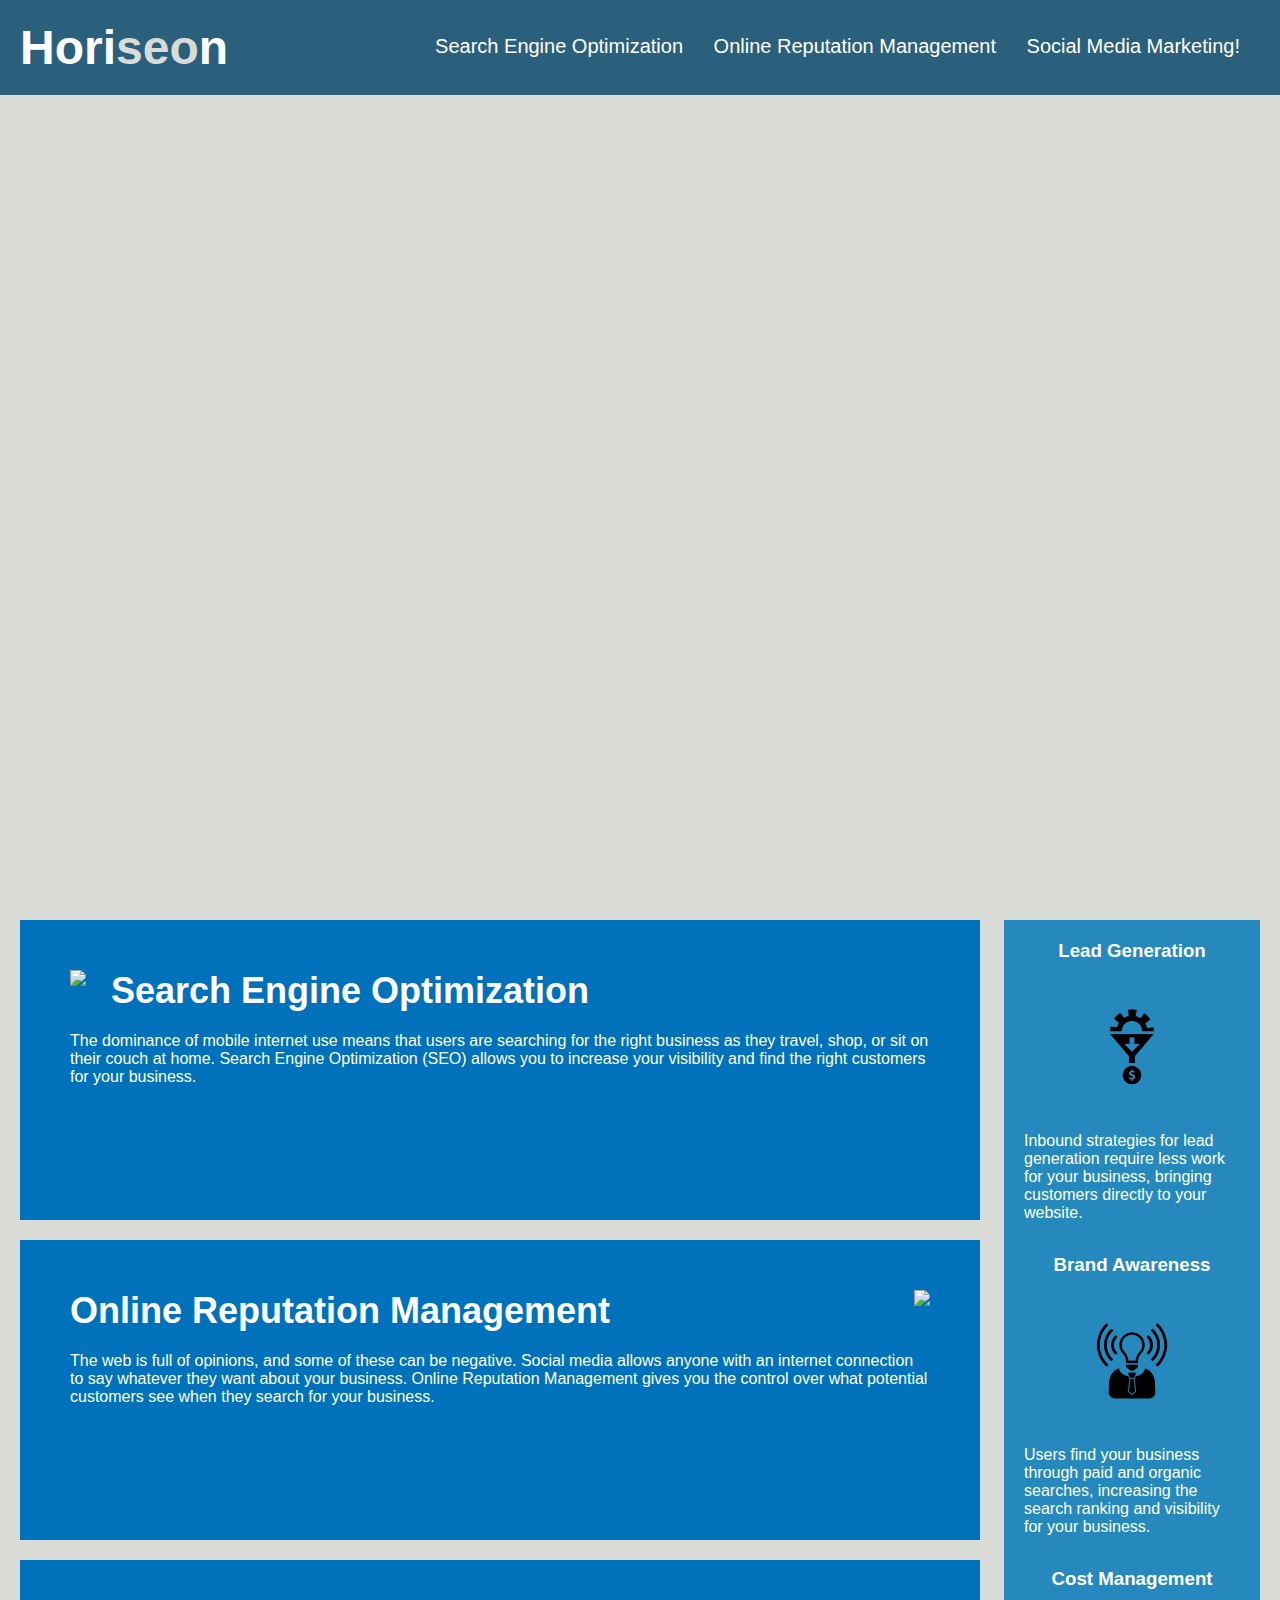
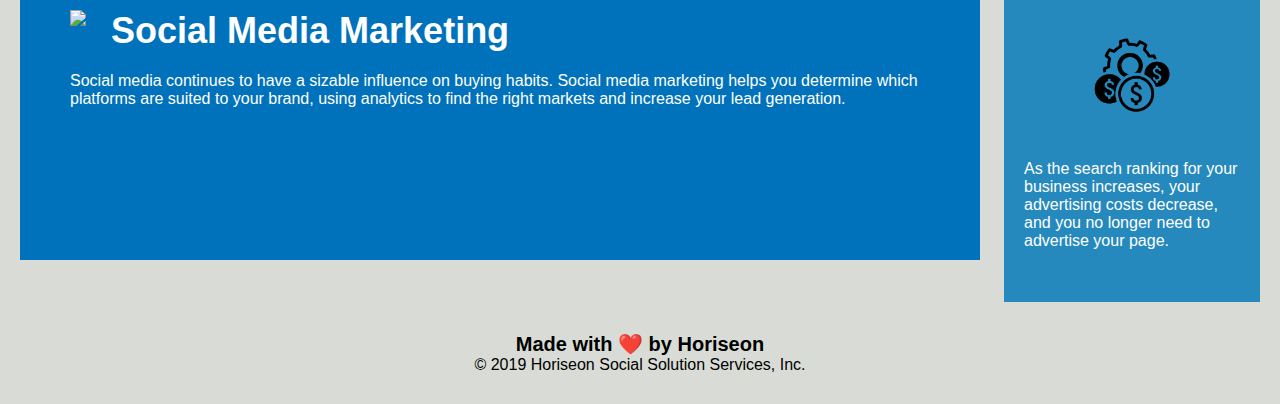
==== starter/index.html @ b63f543a "inital commit" ====
<!DOCTYPE html>
<html lang="en-gb">

<head>
    <meta charset="UTF-8" />
    <link rel="stylesheet" href="./assets/css/style.css">
    <title>website</title>
</head>

<body>
    <div class="header">
        <h1>Hori<span class="seo">seo</span>n</h1>
        <div>
            <ul>
                <li>
                    <a href="#search-engine-optimization">Search Engine Optimization</a>
                </li>
                <li>
                    <a href="#online-reputation-management">Online Reputation Management</a>
                </li>
                <li>
                    <a href="#social-media-marketing">Social Media Marketing!</a>
                </li>
            </ul>
        </div>
    </div>
    <div class="hero"></div>
    <div class="content">
        <div class="search-engine-optimization">
            <img src="./assets/images/search-engine-optimization.jpg" class="float-left" />
            <h2>Search Engine Optimization</h2>
            <p>
                The dominance of mobile internet use means that users are searching for the right business as they
                travel, shop, or sit on their couch at home. Search Engine Optimization (SEO) allows you to increase
                your visibility and find the right customers for your business.
            </p>
        </div>
        <div id="online-reputation-management" class="online-reputation-management">
            <img src="./assets/images/online-reputation-management.jpg" class="float-right" />
            <h2>Online Reputation Management</h2>
            <p>
                The web is full of opinions, and some of these can be negative. Social media allows anyone with an
                internet connection to say whatever they want about your business. Online Reputation Management gives
                you the control over what potential customers see when they search for your business.
            </p>
        </div>
        <div id="social-media-marketing" class="social-media-marketing">
            <img src="./assets/images/social-media-marketing.jpg" class="float-left" />
            <h2>Social Media Marketing</h2>
            <p>
                Social media continues to have a sizable influence on buying habits. Social media marketing helps you
                determine which platforms are suited to your brand, using analytics to find the right markets and
                increase your lead generation.
            </p>
        </div>
    </div>
    <div class="benefits">
        <div class="benefit-lead">
            <h3>Lead Generation</h3>
            <img src="./assets/images/lead-generation.png" />
            <p>
                Inbound strategies for lead generation require less work for your business, bringing customers directly
                to your website.
            </p>
        </div>
        <div class="benefit-brand">
            <h3>Brand Awareness</h3>
            <img src="./assets/images/brand-awareness.png" />
            <p>
                Users find your business through paid and organic searches, increasing the search ranking and visibility
                for your business.
            </p>
        </div>
        <div class="benefit-cost">
            <h3>Cost Management</h3>
            <img src="./assets/images/cost-management.png"></img>
            <p>
                As the search ranking for your business increases, your advertising costs decrease, and you no longer
                need to advertise your page.
            </p>
        </div>
    </div>
    <div class="footer">
        <h2>Made with ❤️️ by Horiseon</h2>
        <p>
            &copy; 2019 Horiseon Social Solution Services, Inc.
        </p>
    </div>
</body>

</html>
---- starter/assets/css/style.css ----
* {
    box-sizing: border-box;
    padding: 0;
    margin: 0;
}

body {
    background-color: #d9dcd6;
}

.header {
    padding: 20px;
    font-family: 'Trebuchet MS', 'Lucida Sans Unicode', 'Lucida Grande', 'Lucida Sans', Arial, sans-serif;
    background-color: #2a607c;
    color: #ffffff;
}

.header h1 {
    display: inline-block;
    font-size: 48px;
}

.header h1 .seo {
    color: #d9dcd6;
}

.header div {
    padding-top: 15px;
    margin-right: 20px;
    float: right;
    font-family: 'Gill Sans', 'Gill Sans MT', Calibri, 'Trebuchet MS', sans-serif;
    font-size: 20px;
}

.header div ul {
    list-style-type: none;
}

.header div ul li {
    display: inline-block;
    margin-left: 25px;
}

a {
    color: #ffffff;
    text-decoration: none;
}

p {
    font-size: 16px;
}

.hero {
    height: 800px;
    width: 100%;
    margin-bottom: 25px;
    background-image: url("../images/digital-marketing-meeting.jpg");
    background-size: cover;
    background-position: center;
}

.float-left {
    float: left;
    margin-right: 25px;
}

.float-right {
    float: right;
    margin-left: 25px;
}

.content {
    width: 75%;
    display: inline-block;
    margin-left: 20px;
}

.benefits {
    margin-right: 20px;
    padding: 20px;
    clear: both;
    float: right;
    width: 20%;
    height: 100%;
    font-family: 'Gill Sans', 'Gill Sans MT', Calibri, 'Trebuchet MS', sans-serif;
    background-color: #2589bd;
}

.benefit-lead {
    margin-bottom: 32px;
    color: #ffffff;
}

.benefit-brand {
    margin-bottom: 32px;
    color: #ffffff;
}

.benefit-cost {
    margin-bottom: 32px;
    color: #ffffff;
}

.benefit-lead h3 {
    margin-bottom: 10px;
    text-align: center;
}

.benefit-brand h3 {
    margin-bottom: 10px;
    text-align: center;
}

.benefit-cost h3 {
    margin-bottom: 10px;
    text-align: center;
}

.benefit-lead img {
    display: block;
    margin: 10px auto;
    max-width: 150px;
}

.benefit-brand img {
    display: block;
    margin: 10px auto;
    max-width: 150px;
}

.benefit-cost img {
    display: block;
    margin: 10px auto;
    max-width: 150px;
}

.search-engine-optimization {
    margin-bottom: 20px;
    padding: 50px;
    height: 300px;
    font-family: 'Gill Sans', 'Gill Sans MT', Calibri, 'Trebuchet MS', sans-serif;
    background-color: #0072bb;
    color: #ffffff;
}

.online-reputation-management {
    margin-bottom: 20px;
    padding: 50px;
    height: 300px;
    font-family: 'Gill Sans', 'Gill Sans MT', Calibri, 'Trebuchet MS', sans-serif;
    background-color: #0072bb;
    color: #ffffff;
}

.social-media-marketing {
    margin-bottom: 20px;
    padding: 50px;
    height: 300px;
    font-family: 'Gill Sans', 'Gill Sans MT', Calibri, 'Trebuchet MS', sans-serif;
    background-color: #0072bb;
    color: #ffffff;
}

.search-engine-optimization img {
    max-height: 200px;
}

.online-reputation-management img {
    max-height: 200px;
}

.social-media-marketing img {
    max-height: 200px;
}

.search-engine-optimization h2 {
    margin-bottom: 20px;
    font-size: 36px;
}

.online-reputation-management h2 {
    margin-bottom: 20px;
    font-size: 36px;
}

.social-media-marketing h2 {
    margin-bottom: 20px;
    font-size: 36px;
}

.footer {
    padding: 30px;
    clear: both;
    font-family: 'Trebuchet MS', 'Lucida Sans Unicode', 'Lucida Grande', 'Lucida Sans', Arial, sans-serif;
    text-align: center;
}

.footer h2 {
    font-size: 20px;
}
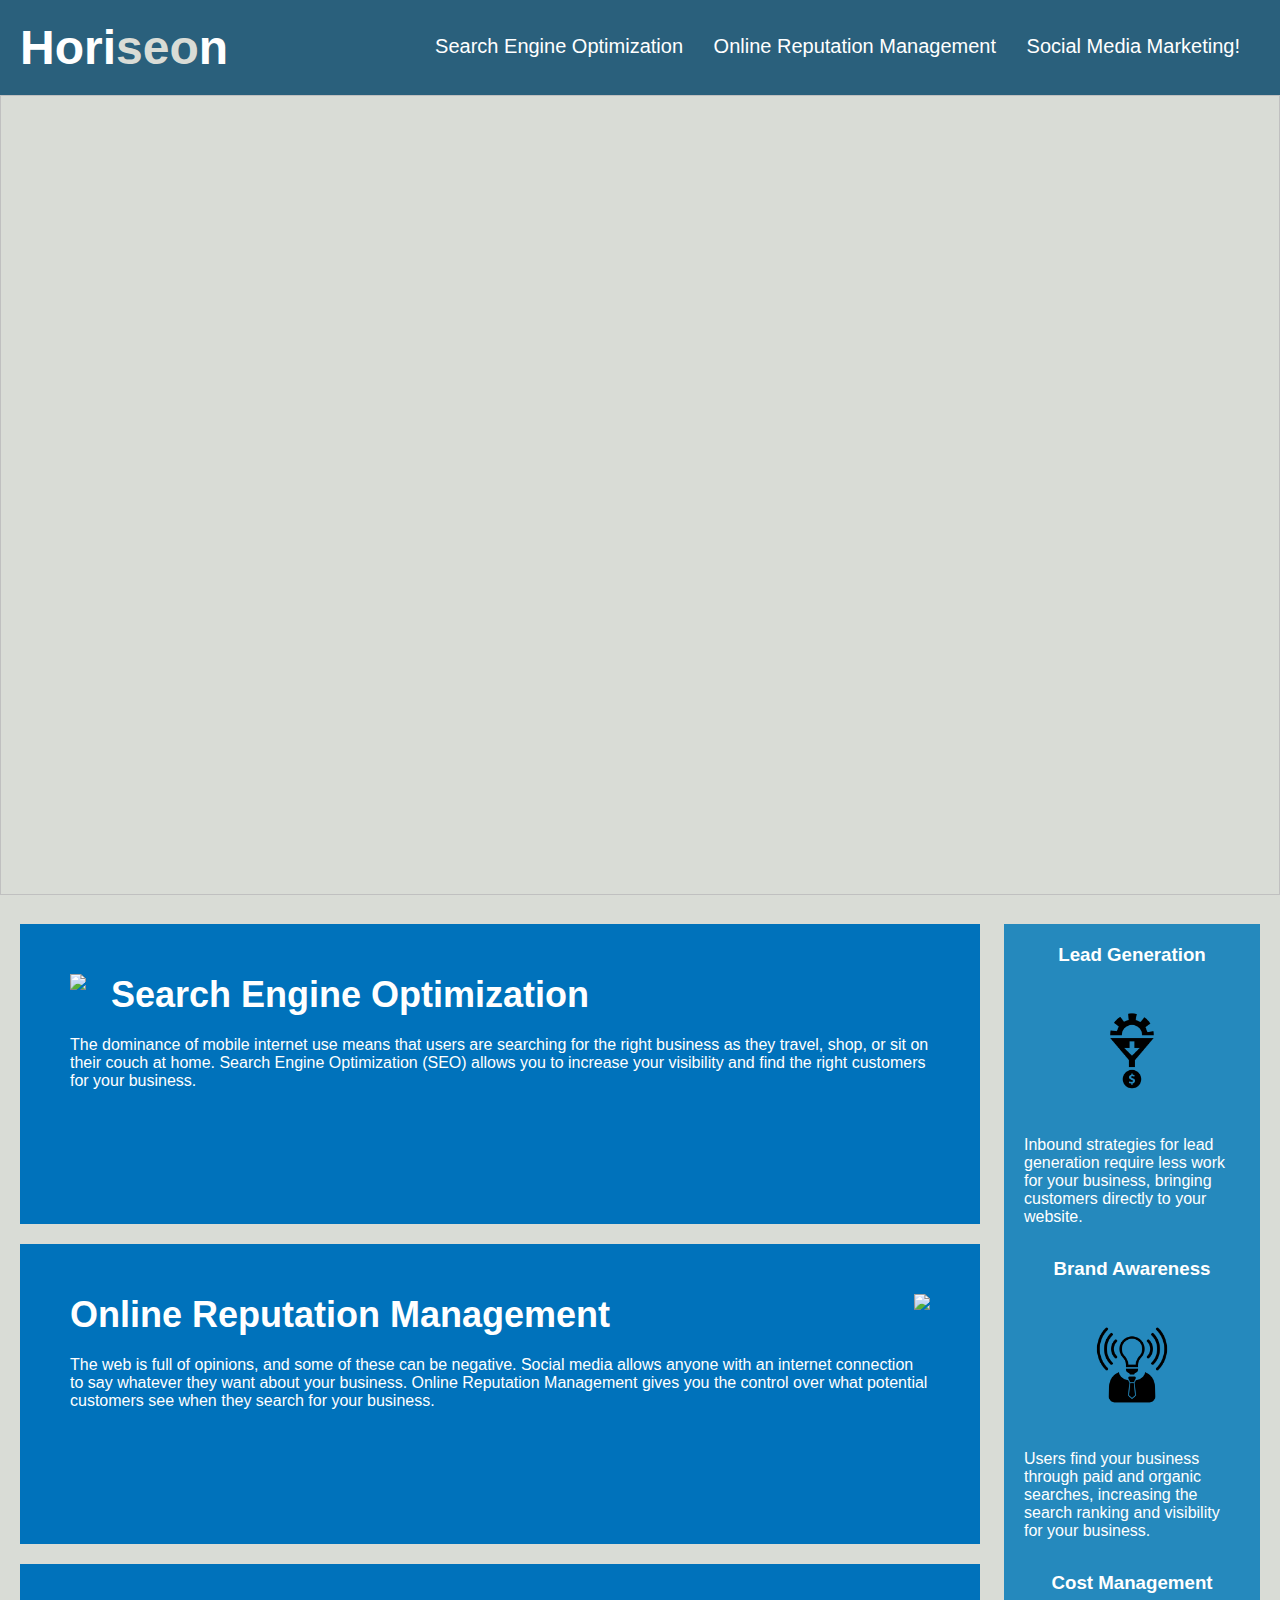
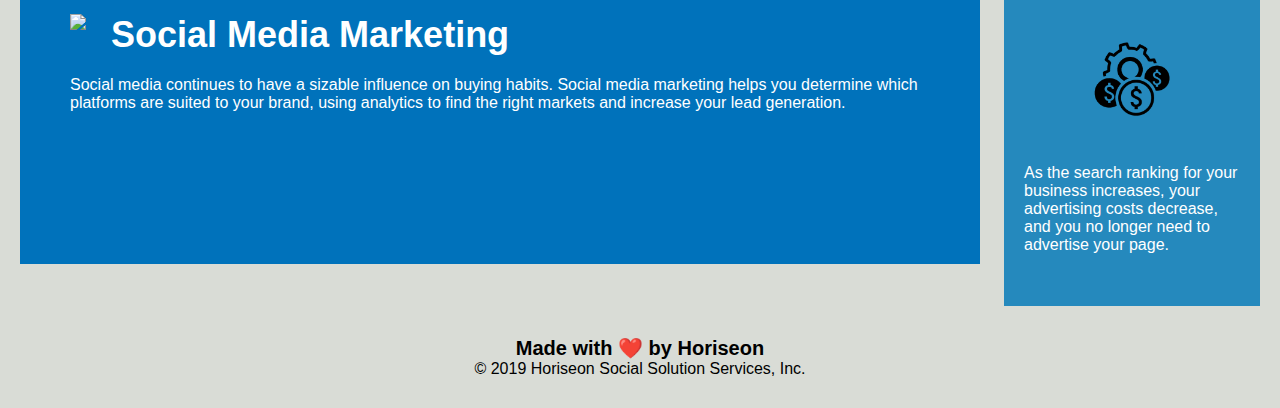
==== commit 0e7d8b24: "added coding conventions to HTML doc" ====
--- a/starter/index.html
+++ b/starter/index.html
@@ -4,13 +4,13 @@
 <head>
     <meta charset="UTF-8" />
     <link rel="stylesheet" href="./assets/css/style.css">
-    <title>website</title>
+    <title>Market Agency Website</title>
 </head>
 
 <body>
-    <div class="header">
+    <header class="header">
         <h1>Hori<span class="seo">seo</span>n</h1>
-        <div>
+        <Nav>
             <ul>
                 <li>
                     <a href="#search-engine-optimization">Search Engine Optimization</a>
@@ -22,11 +22,11 @@
                     <a href="#social-media-marketing">Social Media Marketing!</a>
                 </li>
             </ul>
-        </div>
-    </div>
-    <div class="hero"></div>
-    <div class="content">
-        <div class="search-engine-optimization">
+        </Nav>
+    </header>
+    <img class="hero"></img>
+    <section class="content">
+        <section class="search-engine-optimization">
             <img src="./assets/images/search-engine-optimization.jpg" class="float-left" />
             <h2>Search Engine Optimization</h2>
             <p>
@@ -34,8 +34,8 @@
                 travel, shop, or sit on their couch at home. Search Engine Optimization (SEO) allows you to increase
                 your visibility and find the right customers for your business.
             </p>
-        </div>
-        <div id="online-reputation-management" class="online-reputation-management">
+        </section>
+        <section id="online-reputation-management" class="online-reputation-management">
             <img src="./assets/images/online-reputation-management.jpg" class="float-right" />
             <h2>Online Reputation Management</h2>
             <p>
@@ -43,8 +43,8 @@
                 internet connection to say whatever they want about your business. Online Reputation Management gives
                 you the control over what potential customers see when they search for your business.
             </p>
-        </div>
-        <div id="social-media-marketing" class="social-media-marketing">
+        </section>
+        <section id="social-media-marketing" class="social-media-marketing">
             <img src="./assets/images/social-media-marketing.jpg" class="float-left" />
             <h2>Social Media Marketing</h2>
             <p>
@@ -52,40 +52,40 @@
                 determine which platforms are suited to your brand, using analytics to find the right markets and
                 increase your lead generation.
             </p>
-        </div>
-    </div>
-    <div class="benefits">
-        <div class="benefit-lead">
+        </section>
+    </section>
+    <aside class="benefits">
+        <aside class="benefit-lead">
             <h3>Lead Generation</h3>
-            <img src="./assets/images/lead-generation.png" />
+            <img src="./assets/images/lead-generation.png" alt="lead generation image" />
             <p>
                 Inbound strategies for lead generation require less work for your business, bringing customers directly
                 to your website.
             </p>
-        </div>
-        <div class="benefit-brand">
+        </aside>
+        <aside class="benefit-brand">
             <h3>Brand Awareness</h3>
-            <img src="./assets/images/brand-awareness.png" />
+            <img src="./assets/images/brand-awareness.png" alt="Brand Awareness image" />
             <p>
                 Users find your business through paid and organic searches, increasing the search ranking and visibility
                 for your business.
             </p>
-        </div>
-        <div class="benefit-cost">
+        </aside>
+        <aside class="benefit-cost">
             <h3>Cost Management</h3>
-            <img src="./assets/images/cost-management.png"></img>
+            <img src="./assets/images/cost-management.png" alt="Cost Management image"></img>
             <p>
                 As the search ranking for your business increases, your advertising costs decrease, and you no longer
                 need to advertise your page.
             </p>
-        </div>
-    </div>
-    <div class="footer">
-        <h2>Made with ❤️️ by Horiseon</h2>
+        </aside>
+    </aside>
+    <footer class="footer">
+        <h4>Made with ❤️️ by Horiseon</h4>
         <p>
             &copy; 2019 Horiseon Social Solution Services, Inc.
         </p>
-    </div>
+    </footer>
 </body>
 
 </html>--- a/starter/assets/css/style.css
+++ b/starter/assets/css/style.css
@@ -24,7 +24,7 @@
     color: #d9dcd6;
 }
 
-.header div {
+.header nav {
     padding-top: 15px;
     margin-right: 20px;
     float: right;
@@ -32,11 +32,11 @@
     font-size: 20px;
 }
 
-.header div ul {
+.header ul {
     list-style-type: none;
 }
 
-.header div ul li {
+.header nav ul li {
     display: inline-block;
     margin-left: 25px;
 }
@@ -195,6 +195,6 @@
     text-align: center;
 }
 
-.footer h2 {
+.footer h4 {
     font-size: 20px;
 }
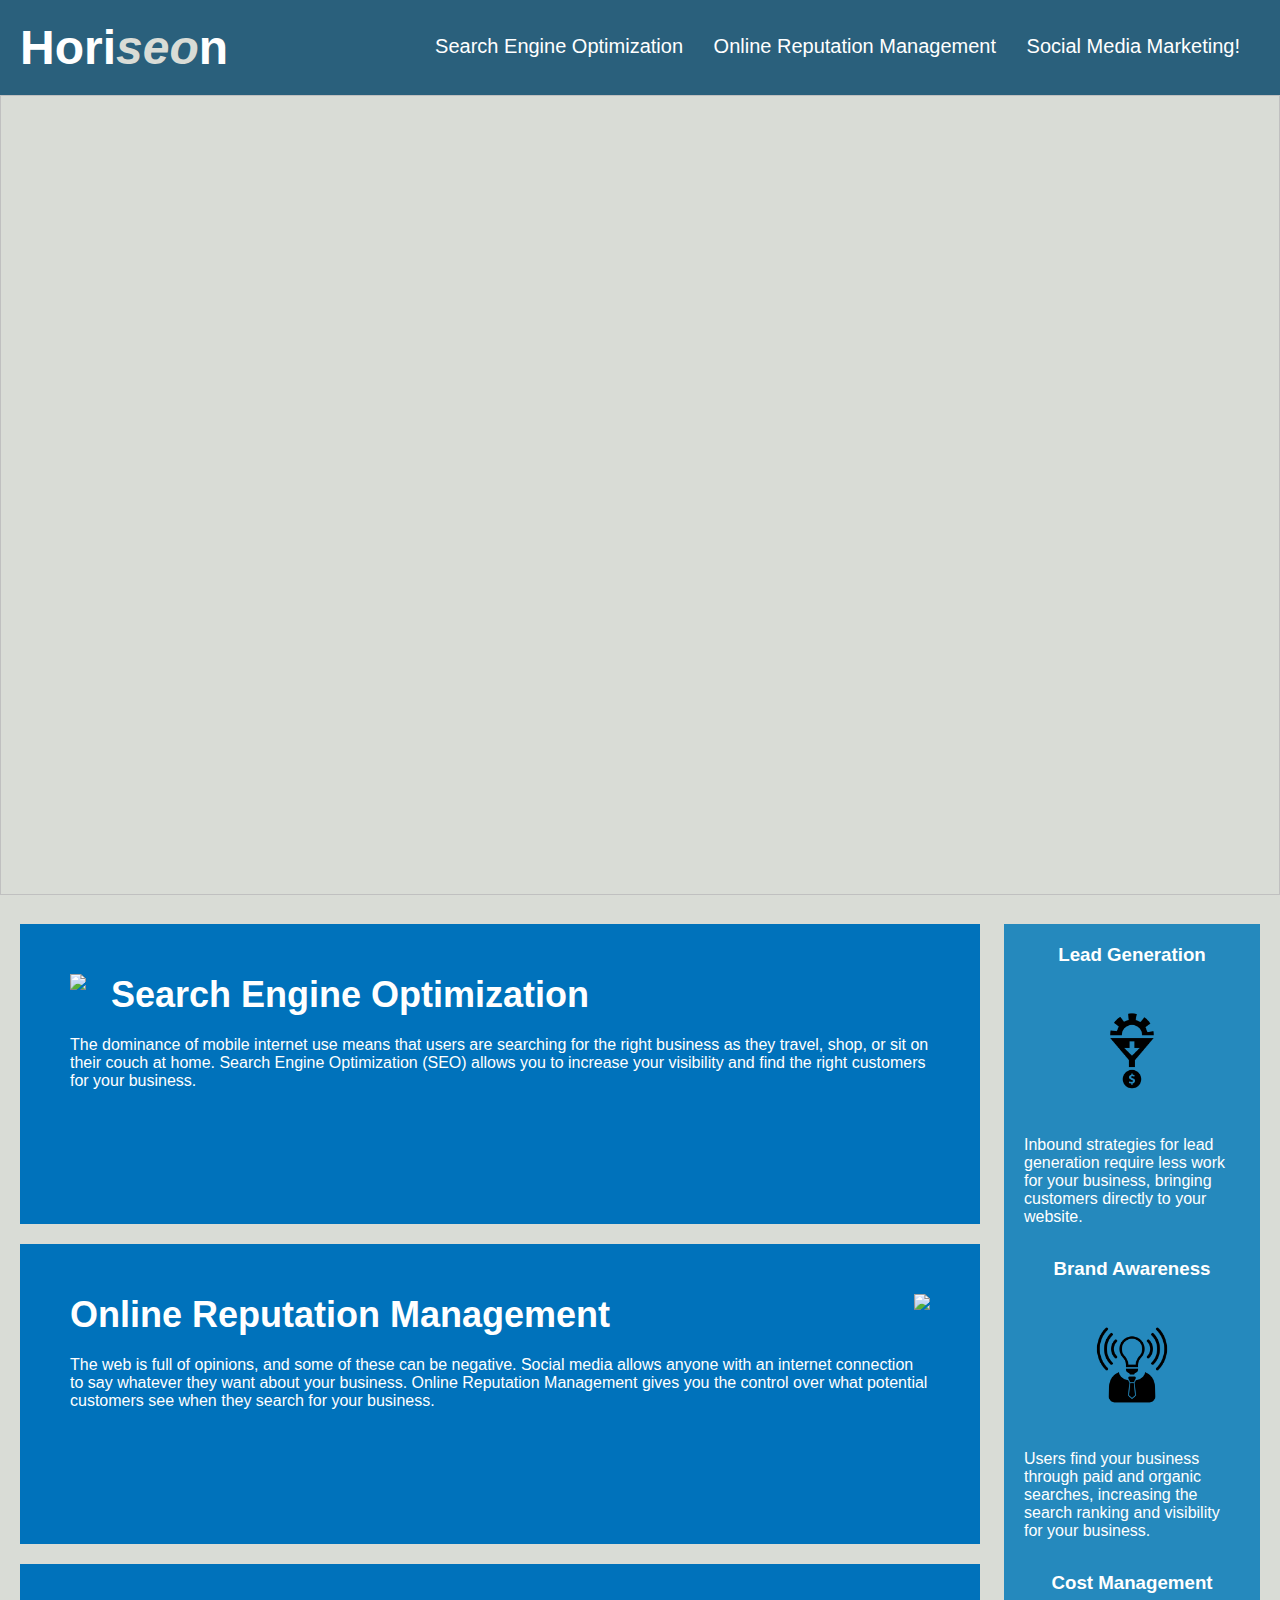
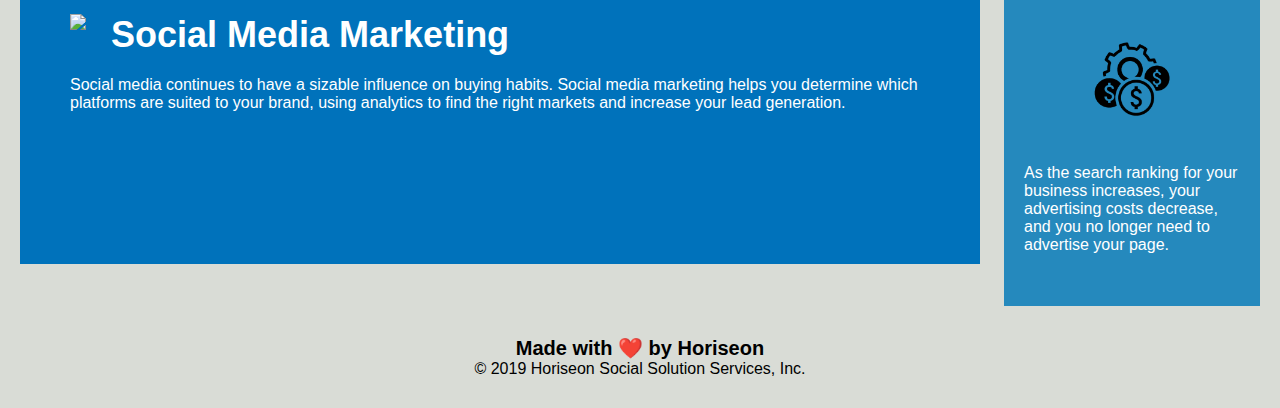
==== commit 2c7bae0d: "added comments to css code" ====
--- a/starter/index.html
+++ b/starter/index.html
@@ -9,7 +9,7 @@
 
 <body>
     <header class="header">
-        <h1>Hori<span class="seo">seo</span>n</h1>
+        <h1>Hori<em class="seo">seo</em>n</h1>
         <Nav>
             <ul>
                 <li>
--- a/starter/assets/css/style.css
+++ b/starter/assets/css/style.css
@@ -1,13 +1,17 @@
+/* The asterisk applies a box border around the whole page*/
 * {
     box-sizing: border-box;
     padding: 0;
     margin: 0;
 }
 
+/*The body of the text is the main part where most the code is applied 
+in this example a background colour is applied to the web page*/
 body {
     background-color: #d9dcd6;
 }
 
+/* header area contains font-family and alternative font-family */
 .header {
     padding: 20px;
     font-family: 'Trebuchet MS', 'Lucida Sans Unicode', 'Lucida Grande', 'Lucida Sans', Arial, sans-serif;
@@ -15,14 +19,25 @@
     color: #ffffff;
 }
 
+/* h1 element will apply the largest heading 
+it is important that there is a hierarchy on the page and that these coventions are met as standard*/
+
+
 .header h1 {
     display: inline-block;
     font-size: 48px;
 }
 
+/*this applies a colour on the characters seo in the main heading
+ did have span now replaced with em)*/
+
 .header h1 .seo {
     color: #d9dcd6;
 }
+
+/*There are two elements applied to header and nav; 
+inside the header it applies the layout, settings and font styles to the navigation bar*/
+
 
 .header nav {
     padding-top: 15px;
@@ -32,24 +47,30 @@
     font-size: 20px;
 }
 
+/* ul applies the structure for an unordered list which will be bullet pointed and spaced*/
 .header ul {
     list-style-type: none;
 }
+/* This section applies the inline block to the navigation bar and sets the margin to the left
+ so there is space for the company title*/
 
 .header nav ul li {
     display: inline-block;
     margin-left: 25px;
 }
 
+/*The a elements relate to any hyperlinked elements*/
 a {
     color: #ffffff;
     text-decoration: none;
 }
 
+/* paragraph elements applying a font 16 to any paragraphs in the code*/
 p {
     font-size: 16px;
 }
 
+/* hero is an image source that links to a URL the size and position are set here*/
 .hero {
     height: 800px;
     width: 100%;
@@ -86,6 +107,8 @@
     background-color: #2589bd;
 }
 
+/* I have changed the HTML element name to aside*/
+
 .benefit-lead {
     margin-bottom: 32px;
     color: #ffffff;
@@ -134,6 +157,8 @@
     max-width: 150px;
 }
 
+/* Changed from div to section to make it more accessible*/
+
 .search-engine-optimization {
     margin-bottom: 20px;
     padding: 50px;
@@ -143,6 +168,8 @@
     color: #ffffff;
 }
 
+/* Changed from div to section to make it more accessible*/
+
 .online-reputation-management {
     margin-bottom: 20px;
     padding: 50px;
@@ -152,6 +179,8 @@
     color: #ffffff;
 }
 
+/* Changed from div to section to make it more accessible*/
+
 .social-media-marketing {
     margin-bottom: 20px;
     padding: 50px;
@@ -161,6 +190,8 @@
     color: #ffffff;
 }
 
+/* alt text applied to images to meet accessibility and SEO */
+
 .search-engine-optimization img {
     max-height: 200px;
 }
@@ -187,14 +218,14 @@
     margin-bottom: 20px;
     font-size: 36px;
 }
-
+/* Changed element name to footer to make it more accesible in the code*/
 .footer {
     padding: 30px;
     clear: both;
     font-family: 'Trebuchet MS', 'Lucida Sans Unicode', 'Lucida Grande', 'Lucida Sans', Arial, sans-serif;
     text-align: center;
 }
-
+/*changed heading to h4 to meet the convention standards*/
 .footer h4 {
     font-size: 20px;
 }
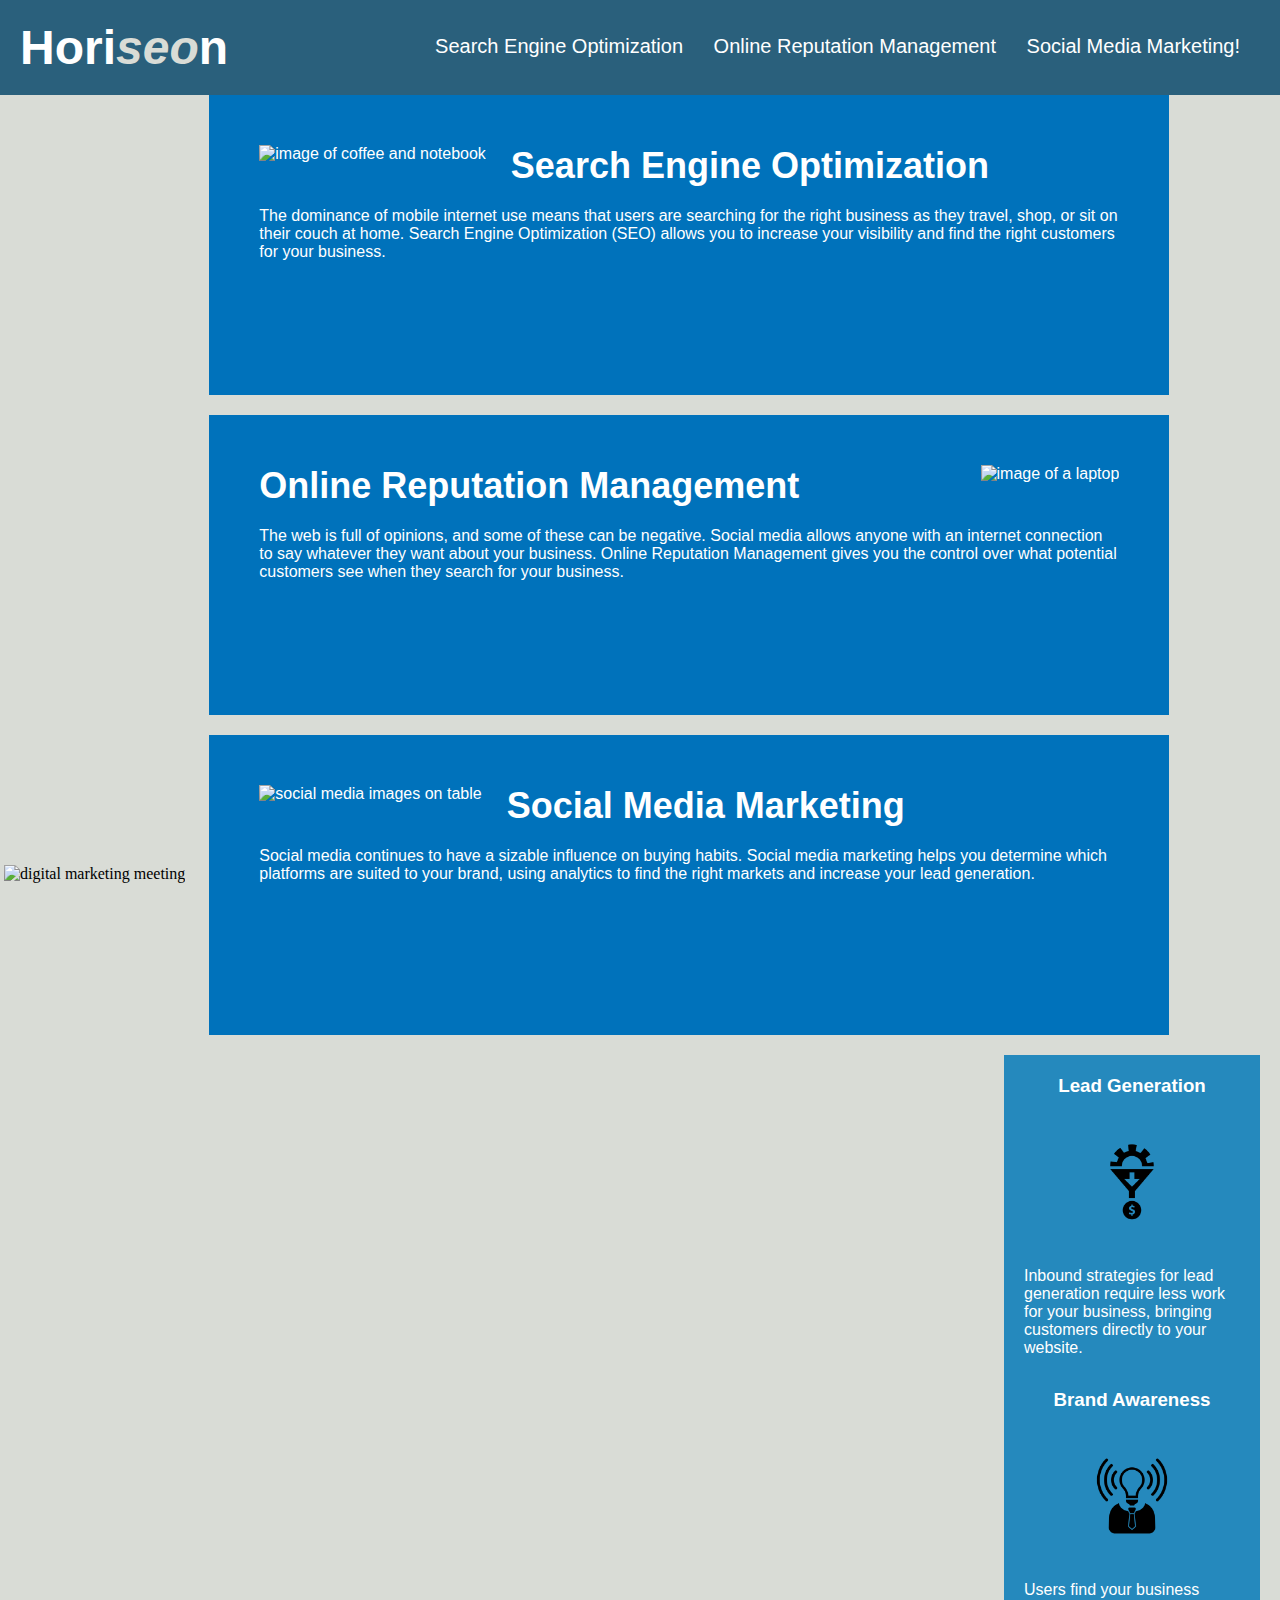
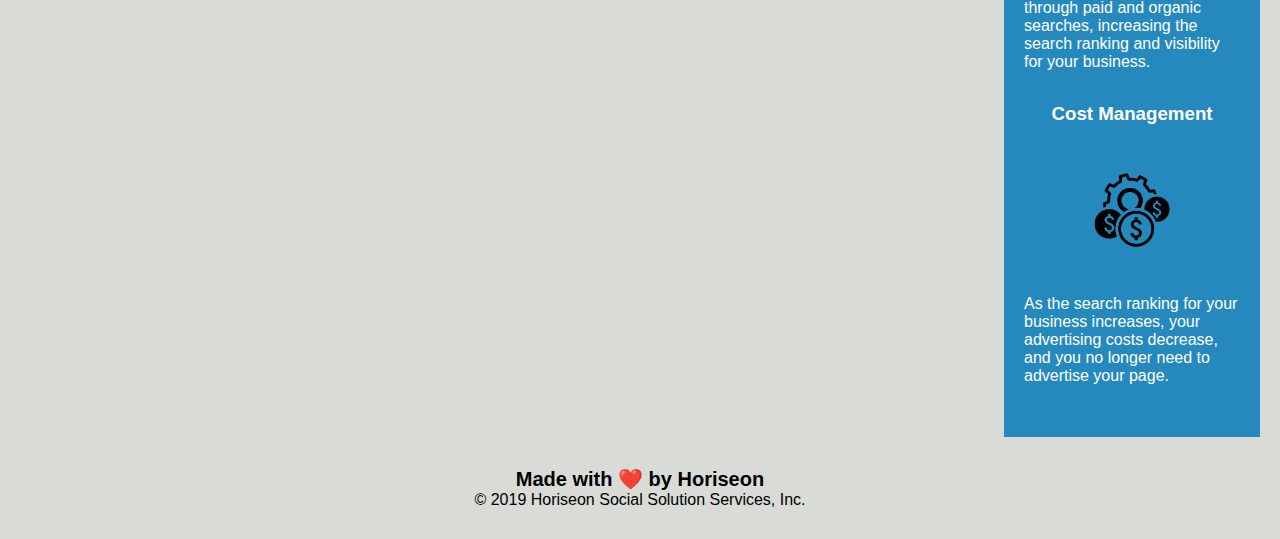
==== commit e67dabdd: "added relativepaths" ====
--- a/starter/index.html
+++ b/starter/index.html
@@ -3,7 +3,7 @@
 
 <head>
     <meta charset="UTF-8" />
-    <link rel="stylesheet" href="./assets/css/style.css">
+    <link rel="stylesheet" href="/starter/assets/css/style.css">
     <title>Market Agency Website</title>
 </head>
 
@@ -24,10 +24,12 @@
             </ul>
         </Nav>
     </header>
-    <img class="hero"></img>
+    <img class="Boardroom Image">
+   
+    <img src="/starter/assets/images/digital-marketing-meeting.jpg" height="800%" width="100%" ) alt="digital marketing meeting">
     <section class="content">
         <section class="search-engine-optimization">
-            <img src="./assets/images/search-engine-optimization.jpg" class="float-left" />
+            <img src="/starter/assets/images/search-engine-optimization.jpg" alt="image of coffee and notebook" class="float-left" />
             <h2>Search Engine Optimization</h2>
             <p>
                 The dominance of mobile internet use means that users are searching for the right business as they
@@ -36,7 +38,7 @@
             </p>
         </section>
         <section id="online-reputation-management" class="online-reputation-management">
-            <img src="./assets/images/online-reputation-management.jpg" class="float-right" />
+            <img src="/starter/assets/images/online-reputation-management.jpg" alt="image of a laptop" class="float-right" />
             <h2>Online Reputation Management</h2>
             <p>
                 The web is full of opinions, and some of these can be negative. Social media allows anyone with an
@@ -45,7 +47,7 @@
             </p>
         </section>
         <section id="social-media-marketing" class="social-media-marketing">
-            <img src="./assets/images/social-media-marketing.jpg" class="float-left" />
+            <img src="/starter/assets/images/social-media-marketing.jpg" alt="social media images on table" class="float-left" />
             <h2>Social Media Marketing</h2>
             <p>
                 Social media continues to have a sizable influence on buying habits. Social media marketing helps you
@@ -57,7 +59,7 @@
     <aside class="benefits">
         <aside class="benefit-lead">
             <h3>Lead Generation</h3>
-            <img src="./assets/images/lead-generation.png" alt="lead generation image" />
+            <img src="/starter/assets/images/lead-generation.png" alt="lead generation image" />
             <p>
                 Inbound strategies for lead generation require less work for your business, bringing customers directly
                 to your website.
@@ -65,7 +67,7 @@
         </aside>
         <aside class="benefit-brand">
             <h3>Brand Awareness</h3>
-            <img src="./assets/images/brand-awareness.png" alt="Brand Awareness image" />
+            <img src="/starter/assets/images/brand-awareness.png" alt="Brand Awareness image" />
             <p>
                 Users find your business through paid and organic searches, increasing the search ranking and visibility
                 for your business.
@@ -73,7 +75,7 @@
         </aside>
         <aside class="benefit-cost">
             <h3>Cost Management</h3>
-            <img src="./assets/images/cost-management.png" alt="Cost Management image"></img>
+            <img src="/starter/assets/images/cost-management.png" alt="Cost Management image"></img>
             <p>
                 As the search ranking for your business increases, your advertising costs decrease, and you no longer
                 need to advertise your page.
--- a/starter/assets/css/style.css
+++ b/starter/assets/css/style.css
@@ -71,11 +71,10 @@
 }
 
 /* hero is an image source that links to a URL the size and position are set here*/
-.hero {
+.Boardroom Image {
     height: 800px;
     width: 100%;
     margin-bottom: 25px;
-    background-image: url("../images/digital-marketing-meeting.jpg");
     background-size: cover;
     background-position: center;
 }
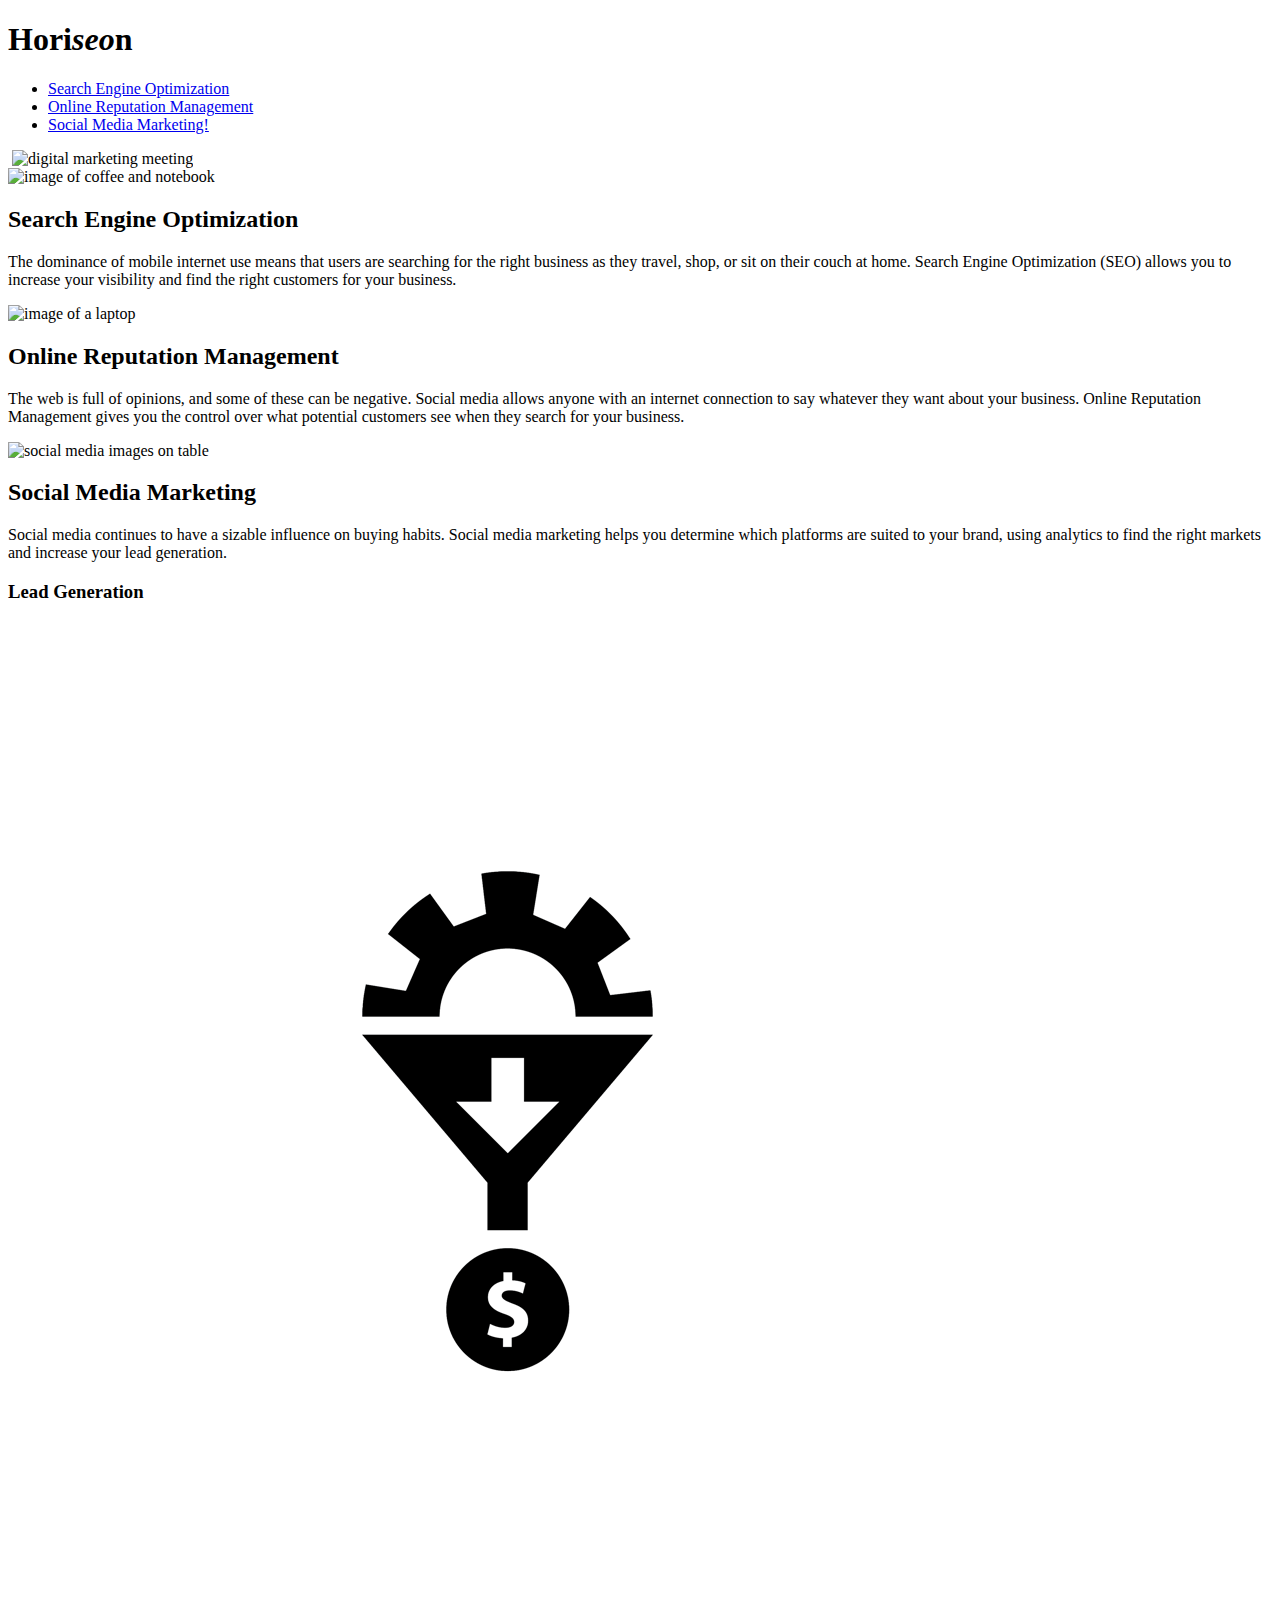
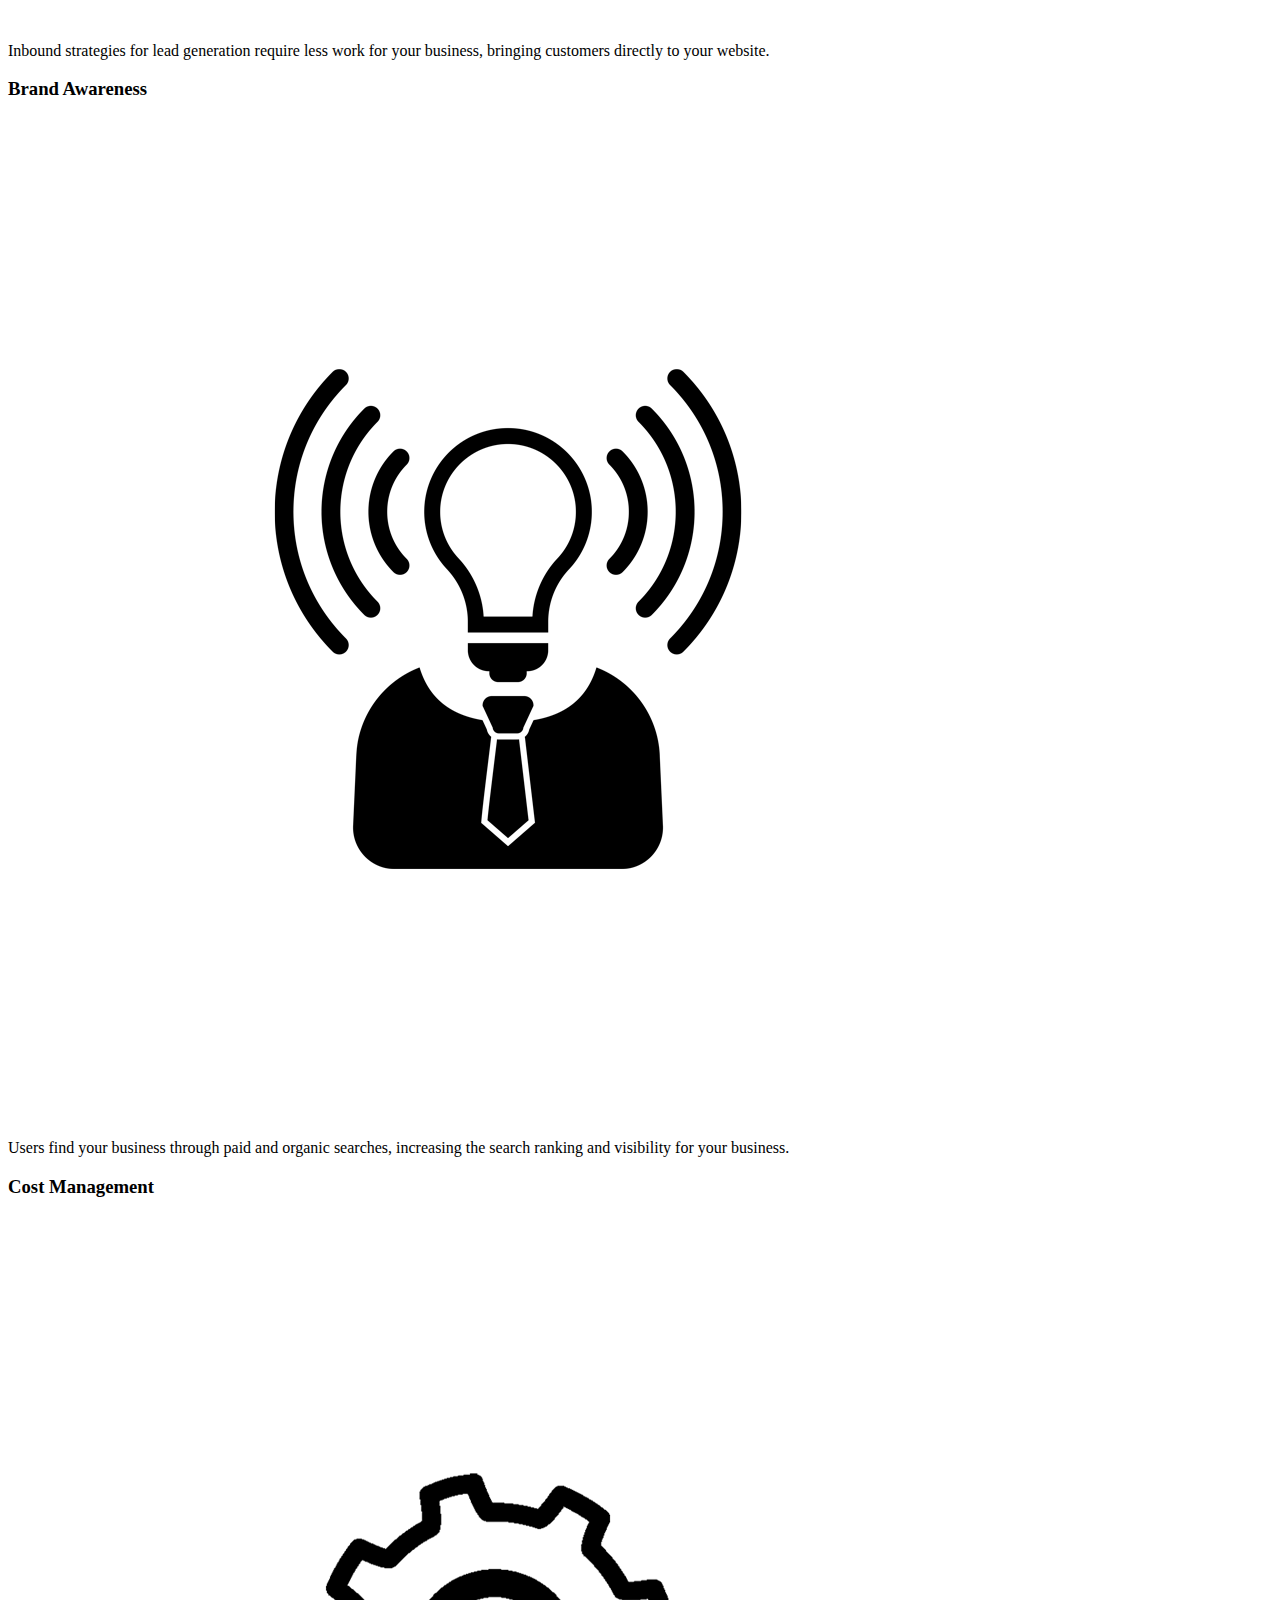
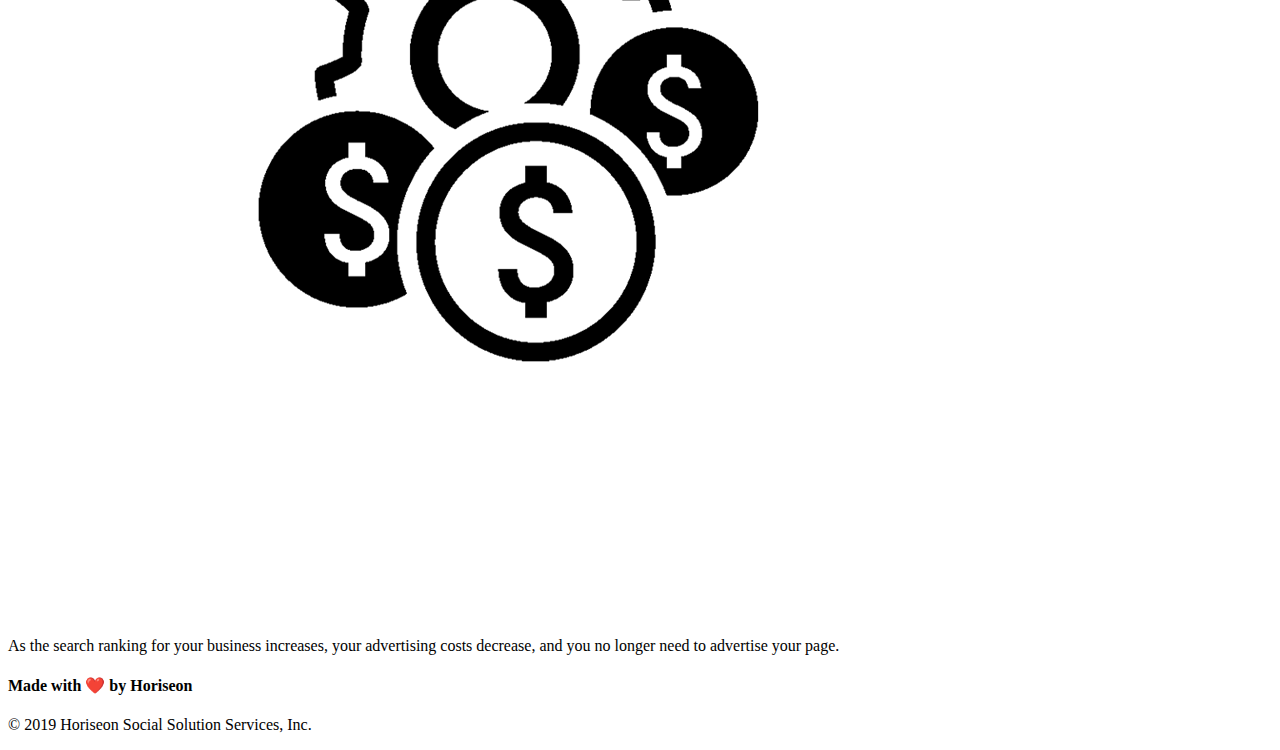
==== commit aaa8b2ad: "final" ====
--- a/starter/index.html
+++ b/starter/index.html
@@ -3,7 +3,7 @@
 
 <head>
     <meta charset="UTF-8" />
-    <link rel="stylesheet" href="/starter/assets/css/style.css">
+    <link rel="stylesheet" href="../assets/css/style.css">
     <title>Market Agency Website</title>
 </head>
 
@@ -26,10 +26,10 @@
     </header>
     <img class="Boardroom Image">
    
-    <img src="/starter/assets/images/digital-marketing-meeting.jpg" height="800%" width="100%" ) alt="digital marketing meeting">
+    <img src="./assets/images/digital-marketing-meeting.jpg" height="800%" width="100%" ) alt="digital marketing meeting">
     <section class="content">
         <section class="search-engine-optimization">
-            <img src="/starter/assets/images/search-engine-optimization.jpg" alt="image of coffee and notebook" class="float-left" />
+            <img src="./assets/images/search-engine-optimization.jpg" alt="image of coffee and notebook" class="float-left" />
             <h2>Search Engine Optimization</h2>
             <p>
                 The dominance of mobile internet use means that users are searching for the right business as they
@@ -38,7 +38,7 @@
             </p>
         </section>
         <section id="online-reputation-management" class="online-reputation-management">
-            <img src="/starter/assets/images/online-reputation-management.jpg" alt="image of a laptop" class="float-right" />
+            <img src="./assets/images/online-reputation-management.jpg" alt="image of a laptop" class="float-right" />
             <h2>Online Reputation Management</h2>
             <p>
                 The web is full of opinions, and some of these can be negative. Social media allows anyone with an
@@ -47,7 +47,7 @@
             </p>
         </section>
         <section id="social-media-marketing" class="social-media-marketing">
-            <img src="/starter/assets/images/social-media-marketing.jpg" alt="social media images on table" class="float-left" />
+            <img src="./assets/images/social-media-marketing.jpg" alt="social media images on table" class="float-left" />
             <h2>Social Media Marketing</h2>
             <p>
                 Social media continues to have a sizable influence on buying habits. Social media marketing helps you
@@ -59,7 +59,7 @@
     <aside class="benefits">
         <aside class="benefit-lead">
             <h3>Lead Generation</h3>
-            <img src="/starter/assets/images/lead-generation.png" alt="lead generation image" />
+            <img src="./assets/images/lead-generation.png" alt="lead generation image" />
             <p>
                 Inbound strategies for lead generation require less work for your business, bringing customers directly
                 to your website.
@@ -67,7 +67,7 @@
         </aside>
         <aside class="benefit-brand">
             <h3>Brand Awareness</h3>
-            <img src="/starter/assets/images/brand-awareness.png" alt="Brand Awareness image" />
+            <img src="./assets/images/brand-awareness.png" alt="Brand Awareness image" />
             <p>
                 Users find your business through paid and organic searches, increasing the search ranking and visibility
                 for your business.
@@ -75,7 +75,7 @@
         </aside>
         <aside class="benefit-cost">
             <h3>Cost Management</h3>
-            <img src="/starter/assets/images/cost-management.png" alt="Cost Management image"></img>
+            <img src="./assets/images/cost-management.png" alt="Cost Management image"></img>
             <p>
                 As the search ranking for your business increases, your advertising costs decrease, and you no longer
                 need to advertise your page.
